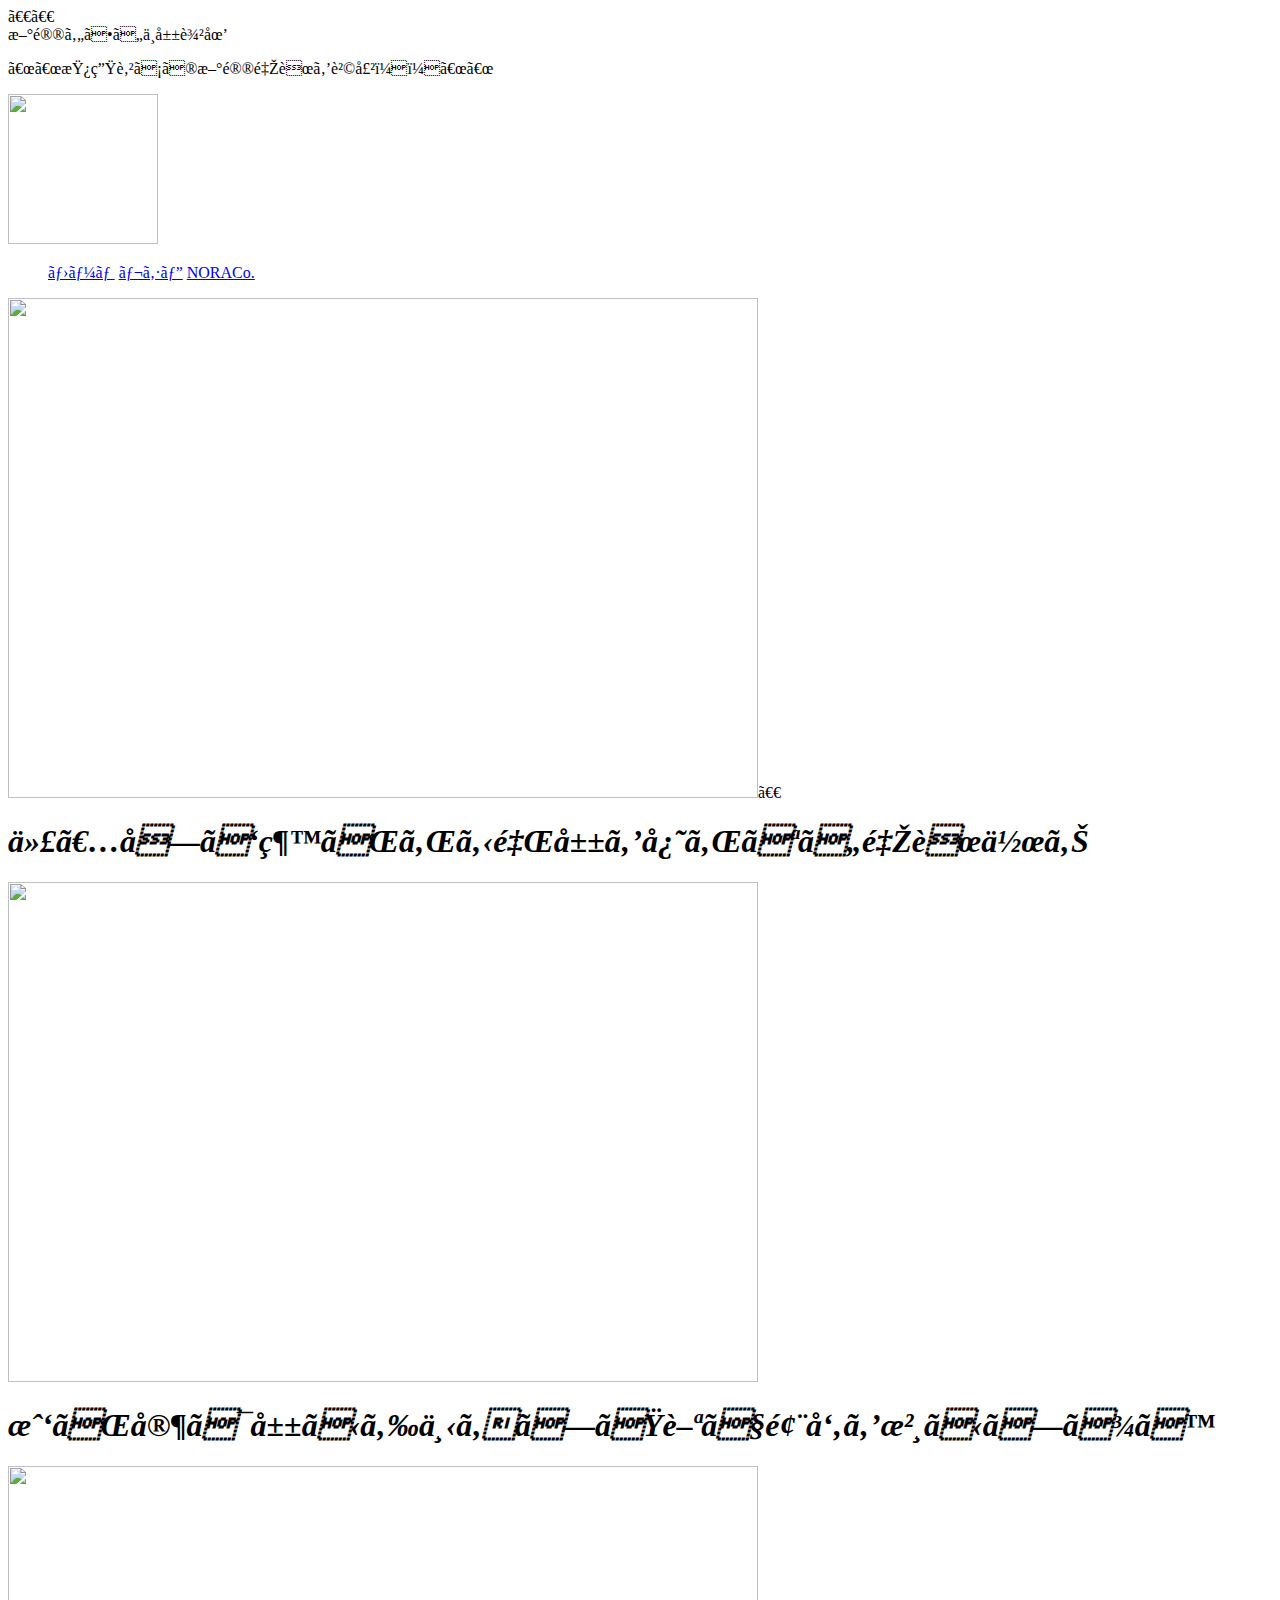
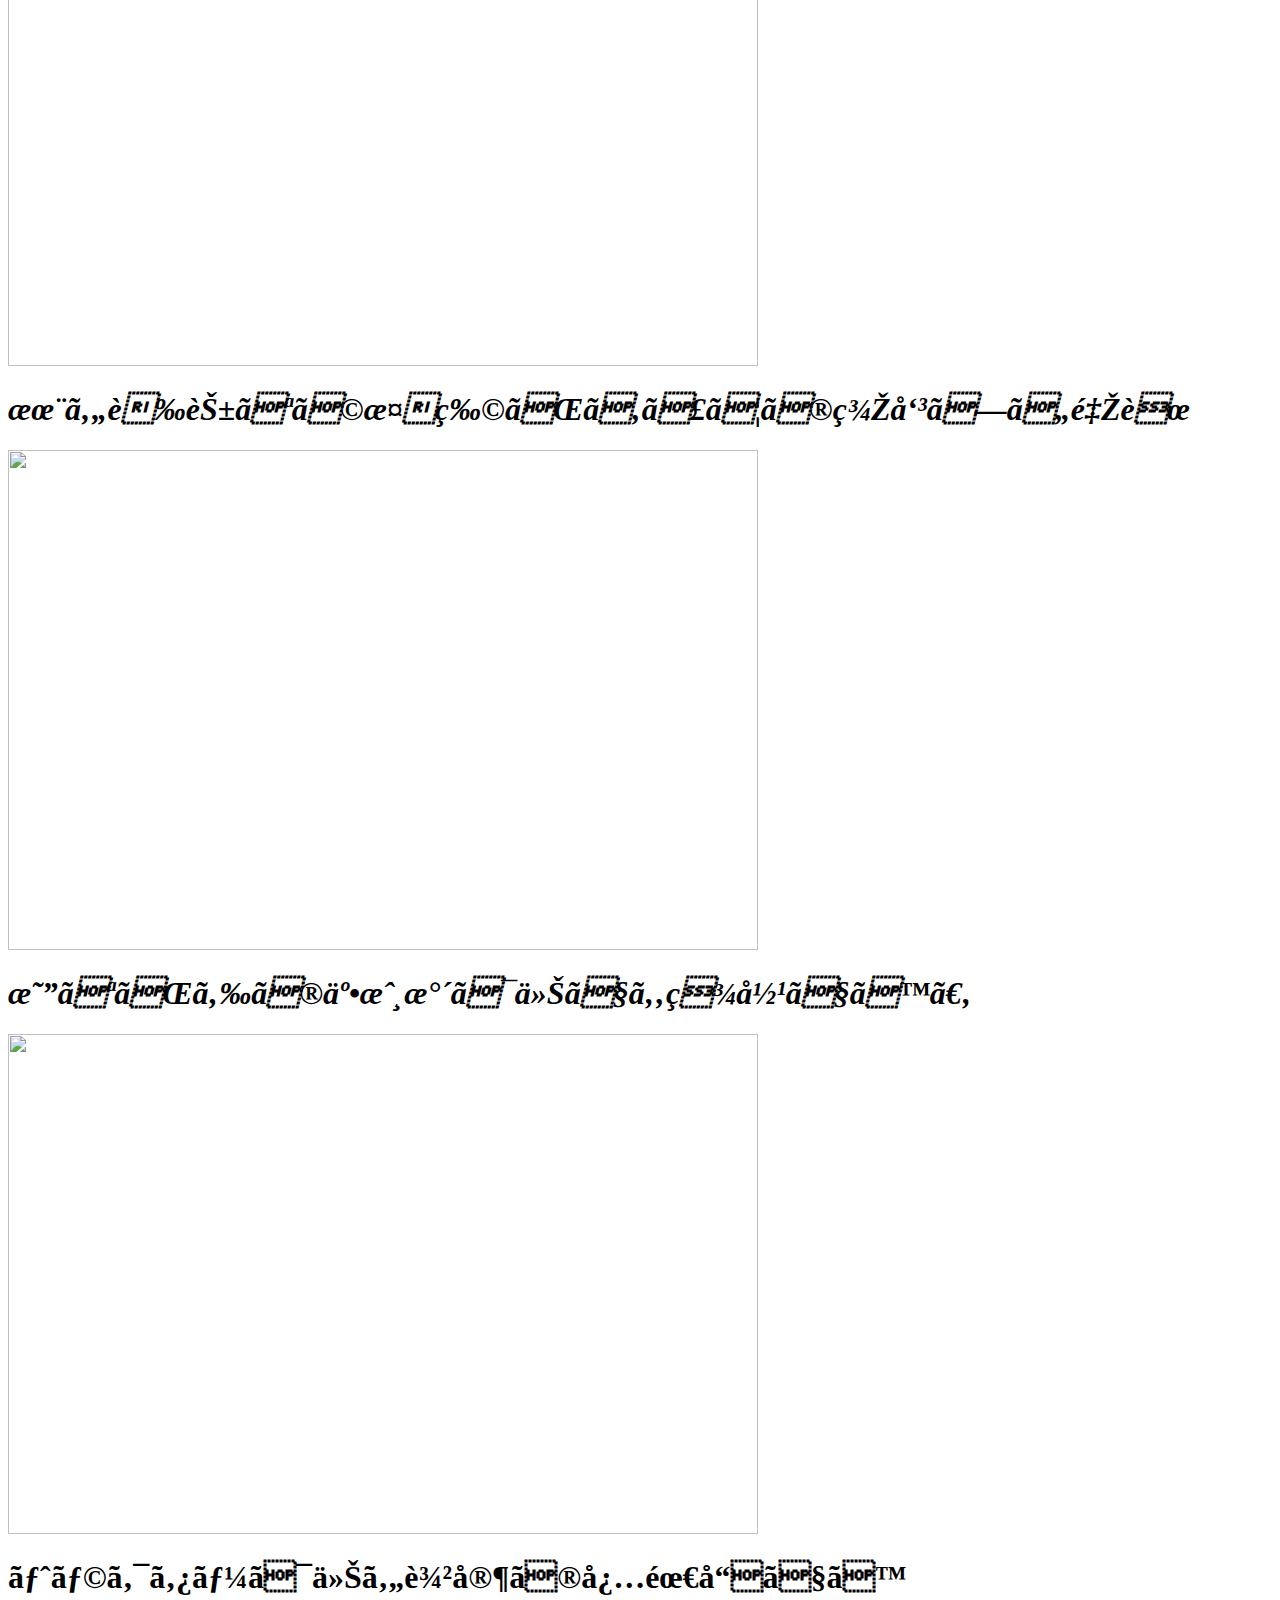
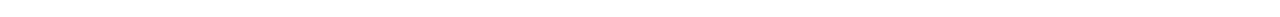
==== index.html @ f547082a "index.html" ====
<!DOCTYPE html>
<html lang="ja">
<head>
  <meata charset=utf-8>
  <title>新鮮やさい中山農園</title>
  <link rel="stylesheet" href="stylesheet.css">
</head>
<body>

  <div class="header">
　　
    <div class="header-logo">新鮮やさい中山農園<p>〜〜柿生育ちの新鮮野菜を販売！！〜〜</p></div>
    <img class="logo-pic" src="https://1.bp.blogspot.com/-LktLouo8utY/XRtksKINQ2I/AAAAAAABTdc/_b_g78fr1Uk_UnNtSzpy3RWdFAXLY4e8wCLcBGAs/s800/nouka_man_hatake.png" height="150px" width="150px">

  </div>
    <div class="bar">

      <div class="header-list">
        <ul>
          <a href="index.html">ホーム</a>
          <a href="#">レシピ</a>
          <a href="noraco.html">NORACo.</a>
        </ul>
      </div>
    </div>


  <div class="main">
    <div class="main-wrap">
       <div class="contents">
         <div class="content1">
           <img src="image/IMG_7882.jpg" height="500px" width="750px">　<!-- <img src="https://1.bp.blogspot.com/-LktLouo8utY/XRtksKINQ2I/AAAAAAABTdc/_b_g78fr1Uk_UnNtSzpy3RWdFAXLY4e8wCLcBGAs/s800/nouka_man_hatake.png" height="200px" width="200px"> -->
           <h1><i>代々受け継がれる里山を忘れない野菜作り</i></h1>

        </div>
        <div class="content2">
          <img src="image/IMG_7890.jpg" height="500px" width="750px"> <!--<img class="kikori" src="https://1.bp.blogspot.com/-dG0FrXY_IEM/U-8FotCECQI/AAAAAAAAkvU/tDcXbkX3eEQ/s800/job_kikori.png" height="200px" width="200px"> -->
          <h1><i>我が家は山から下ろした薪で風呂を沸かします</i></h1>
        </div>

     </div>
   </div>
    <div class="main-wrap2">
      <div class="contents">
      <div class="content3">
      <image src="image/IMG_7908.jpg" height="500px" width="750px">
      <h1><i>木や草花など植物があっての美味しい野菜</i></h1>
      </div>
    </div>
    </div>
    <div class="main-wrap3">
      <div class="contents">
        <div class="content4">
        <image src="image/IMG_7938.jpg"height="500px" width="750px">
        <h1><i>昔ながらの井戸水は今でも現役です。</i></h1>
    </div>
    </div>
  </div>

    <div class="main-wrap4">
      <div class="contents">
        <div class="content5">

    </div>
    </div>
    </div>

    <div class="main-wrap5">
      <div class="contents">
        <div class="content6">
        <image src="image/IMG_7916.jpg"height="500px" width="750px">
        <h1>トラクターは今や農家の必需品です</h1>
    </div>
    </div>
    </div>



    </div>
    </div>






</div>
<div class="footer">
</div>
</body>







</html>
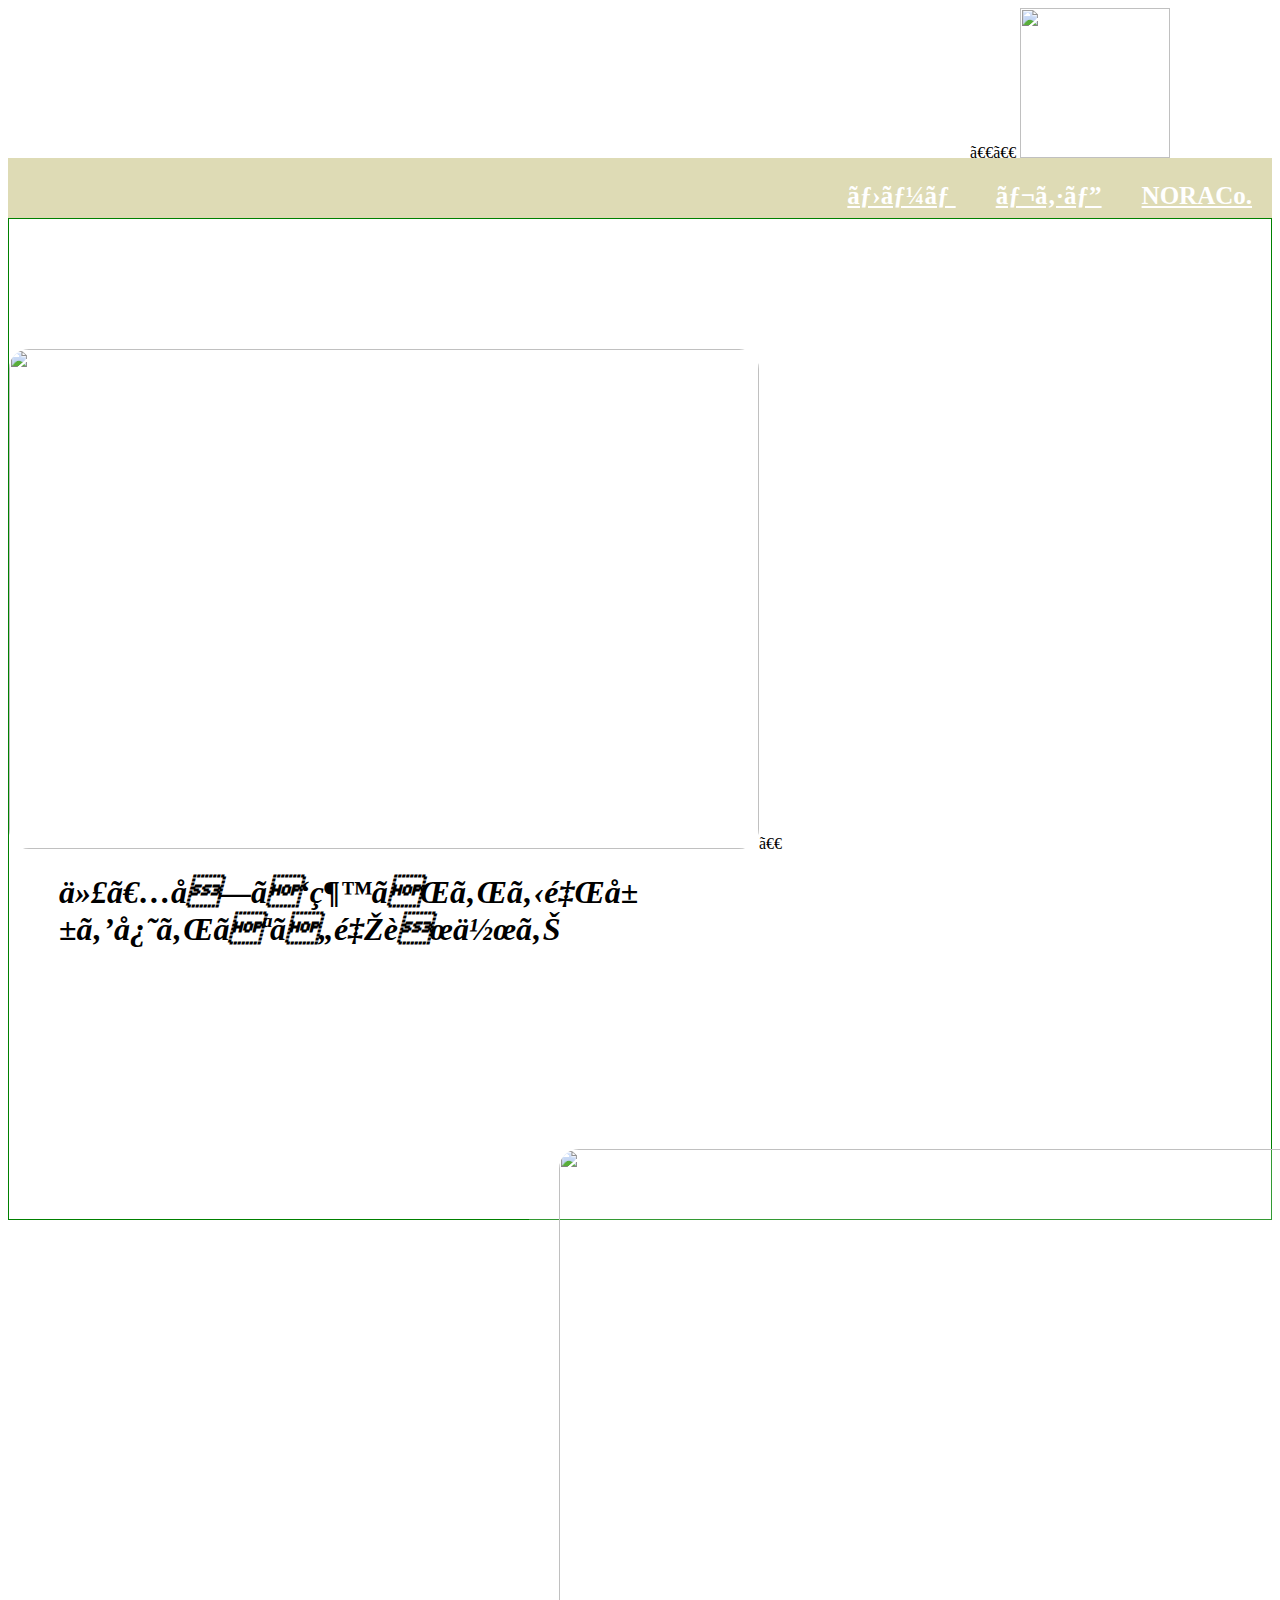
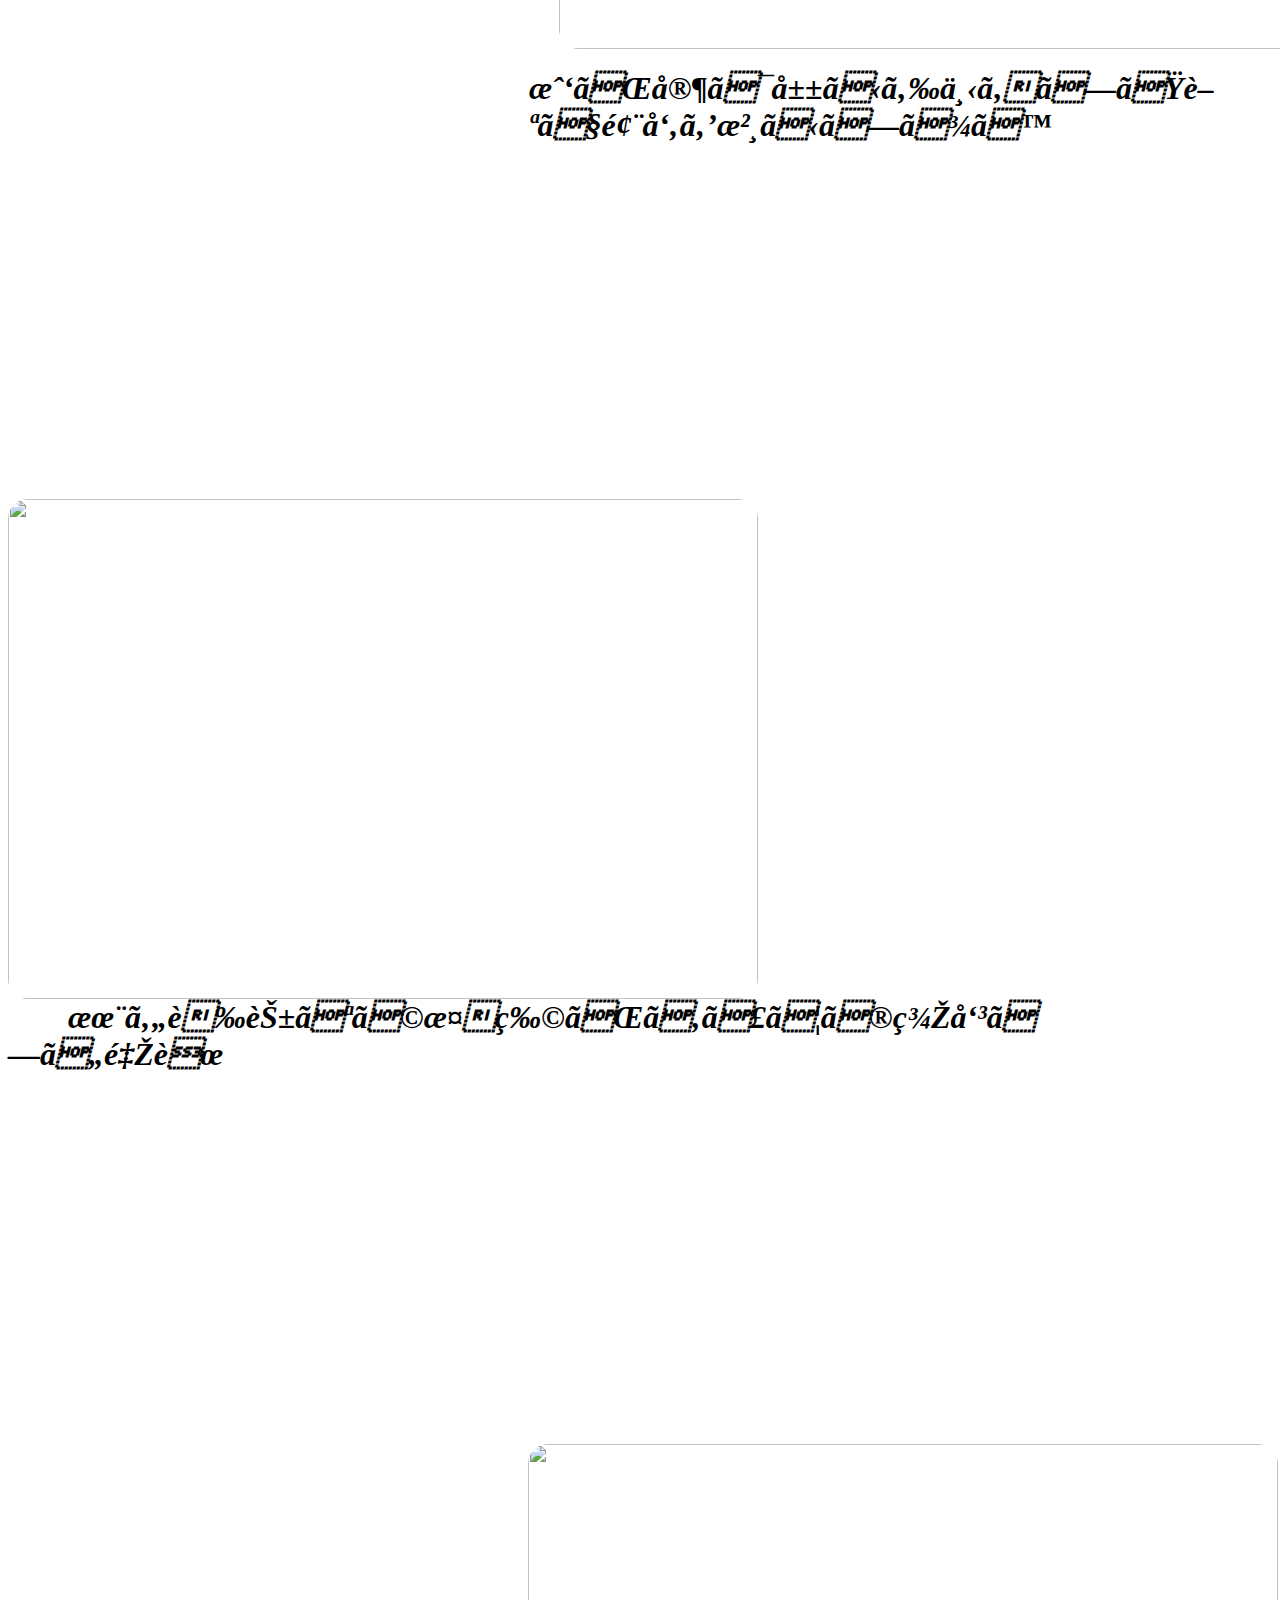
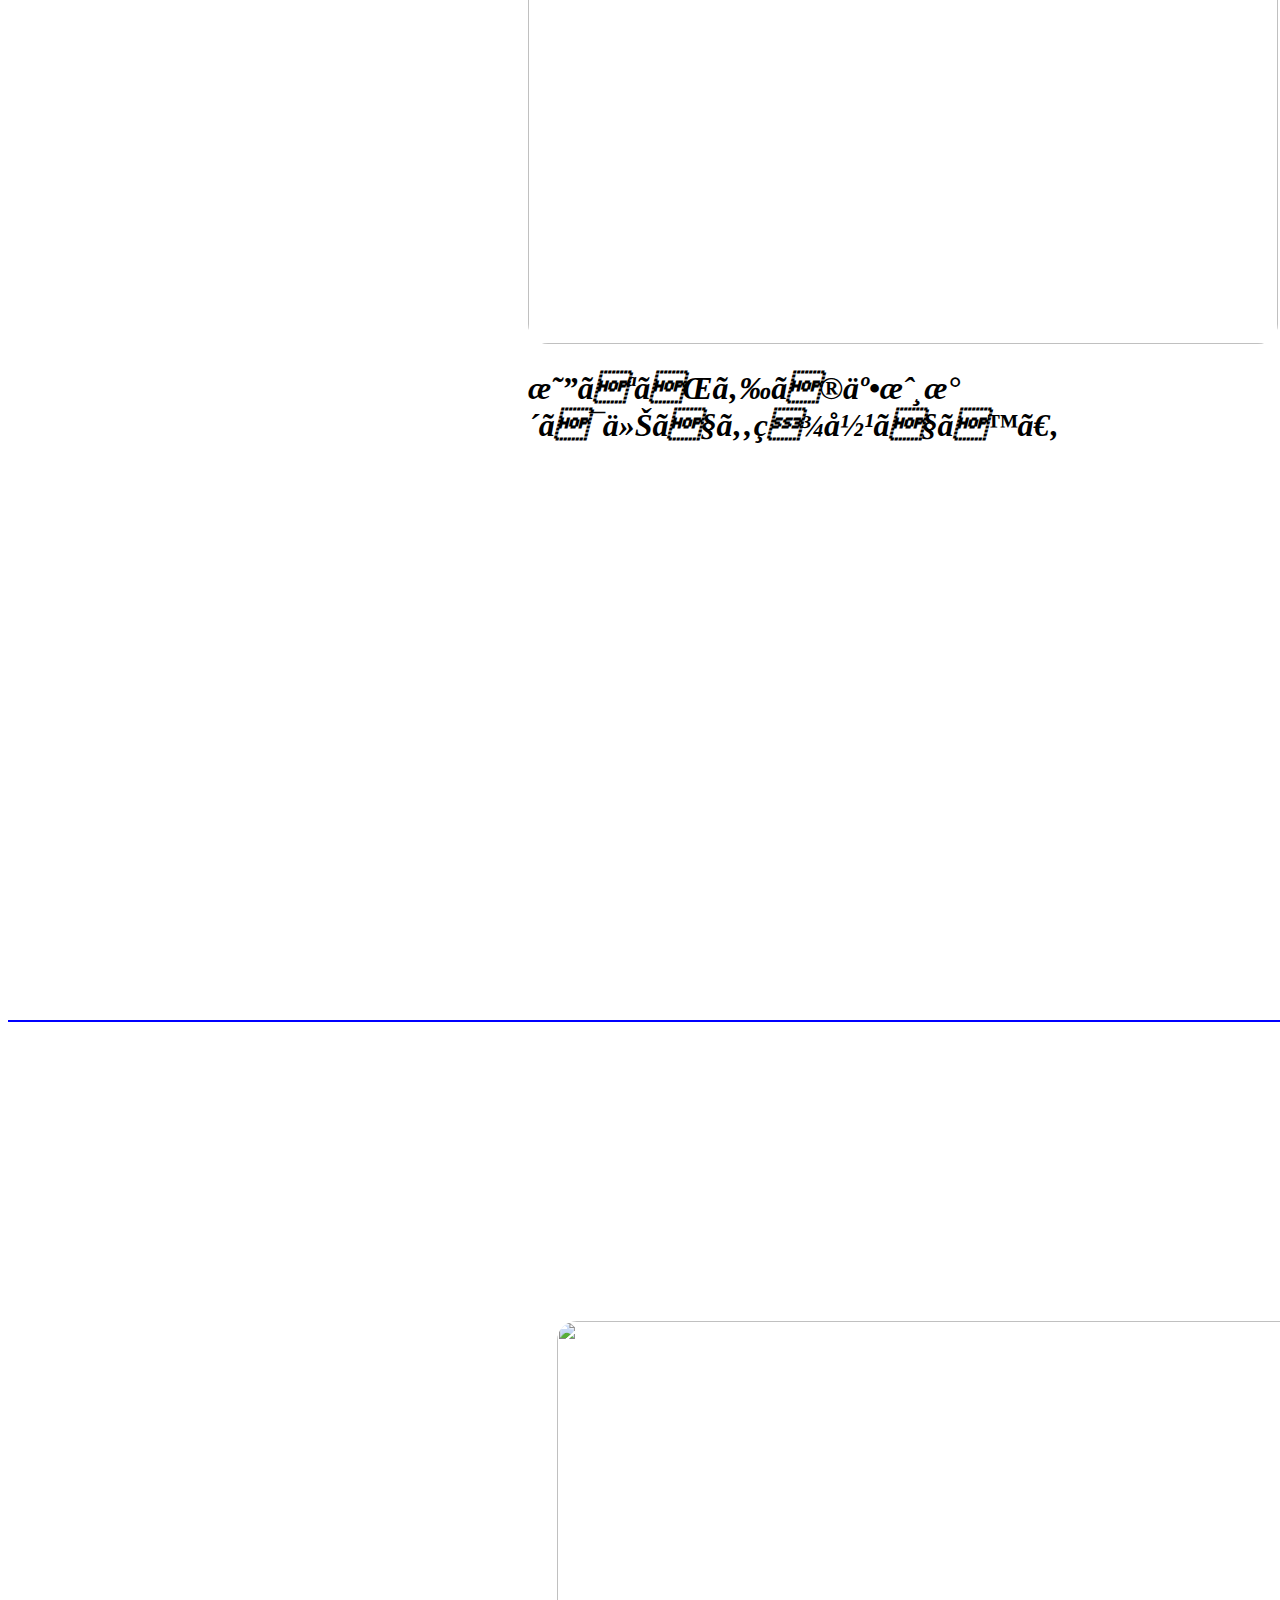
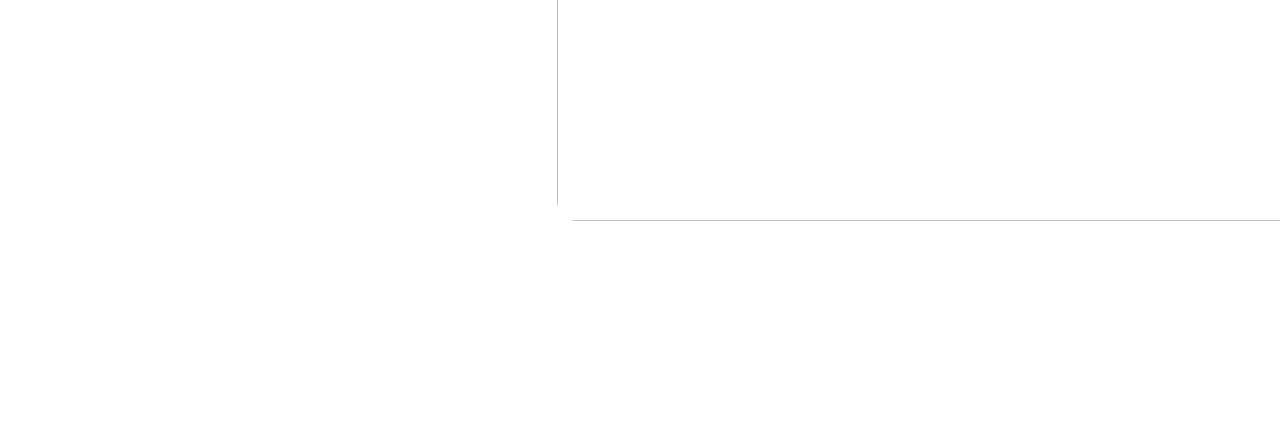
==== commit ba481d46: "Update index.html" ====
--- a/index.html
+++ b/index.html
@@ -29,7 +29,7 @@
     <div class="main-wrap">
        <div class="contents">
          <div class="content1">
-           <img src="image/IMG_7882.jpg" height="500px" width="750px">　<!-- <img src="https://1.bp.blogspot.com/-LktLouo8utY/XRtksKINQ2I/AAAAAAABTdc/_b_g78fr1Uk_UnNtSzpy3RWdFAXLY4e8wCLcBGAs/s800/nouka_man_hatake.png" height="200px" width="200px"> -->
+           <img src="https://github.com/haruyama418/nakayamaagri/blob/master/IMG_7882.jpg?raw=true" height="500px" width="750px">　<!-- <img src="https://1.bp.blogspot.com/-LktLouo8utY/XRtksKINQ2I/AAAAAAABTdc/_b_g78fr1Uk_UnNtSzpy3RWdFAXLY4e8wCLcBGAs/s800/nouka_man_hatake.png" height="200px" width="200px"> -->
            <h1><i>代々受け継がれる里山を忘れない野菜作り</i></h1>
 
         </div>
--- a/stylesheet.css
+++ b/stylesheet.css
@@ -0,0 +1,204 @@
+.header{
+  background-image:url(image/IMG_7887.jpg);
+  background-size:cover;
+
+
+  height:150px;
+}
+.header-logo{
+  font-size: 70px;
+  color:#fff;
+  font-family:"suns-sans-serif","arial unicode ms";
+  float:left;
+}
+.logo-pic{
+  margin-right: 10px;
+}
+.header-logo p{
+  font-size:25px;
+
+}
+/*span{
+  color:red;
+  background:linear-gradient(transparent 50%, yellow 50%) ;
+}*/
+.header-list{
+  float:right;
+  /*border:2px solid red;*/
+
+}
+.header-list a{
+
+  /*border:2px solid blue;*/
+  list-style: none;
+  float:left;
+  color:#fff;
+  font-weight:bold;
+  font-size:25px;
+  padding:0px 20px 15px 20px ;
+  margin-bottom:30px;
+
+
+}
+.header-list a:hover{
+  transition:all 0.5s;
+  font-weight:bold;
+  font-size:30px;
+  color:#00BFFF;
+}
+.header-list a:active{
+  position: relative;
+  font-size:30px;
+  top:6px
+}
+
+.bar{
+  background-color:rgba(189,183,107,0.5);
+  background-size: auto;
+  height:60px;
+
+
+}
+
+/*以下メインコンテンツ*/
+
+.main-wrap{
+  background-image:url(image/IMG_7877.jpg);
+  background-size:cover;
+  height:1000px;
+  background-color:rgba(255,255,255,0.3);
+  background-blend-mode:lighten;
+  border:1px solid green;
+}
+.main-wrap2{
+  background-image:url(image/IMG_7887.jpg);
+  background-size:cover;
+  height:1000px;
+  background-color:rgba(255,255,255,0.3);
+  background-blend-mode:lighten;
+  /*border:1px solid red;*/
+}
+.main-wrap3{
+  background-image:url(image/IMG_7875.jpg);
+  background-size:cover;
+  height:1000px;
+  background-color:rgba(255,255,255,0.3);
+  background-blend-mode:lighten;
+  /*border:1px solid red;*/
+}
+.main-wrap4{
+  background-image:url(image/IMG_7930.jpg);
+  background-size:cover;
+  height:1000px;
+  background-color:rgba(255,255,255,0.3);
+  background-blend-mode:lighten;
+  /*border:5px solid red;*/
+}
+.main-wrap5{
+  background-image:url(image/IMG_7936.jpg);
+  background-size:cover;
+  height:1000px;
+  background-color:rgba(255,255,255,0.3);
+  background-blend-mode:lighten;
+  /*border:5px solid red;*/
+}
+.contents{
+  margin:auto;
+  border:0px solid royalblue;
+  width:1300px;
+  height:px;
+}
+/*contents*/
+.content1{
+  margin-top:100px;
+  padding-top:30px;
+  background-color:rgb(256,256,256,0.2);
+  background-size:120%;
+  width:780px;
+  border-radius: 20px;
+  height:600px;
+}
+.content1 img{
+border-radius:20px;
+
+
+}
+.content1 h1{
+  margin-left:50px;
+  color:;
+
+
+}
+.content2{
+  margin-top:200px;
+  background-color:rgb(256,256,256,0.2);
+  background-size:120%;
+  width:780px;
+  border-radius: 20px;
+  height:600px;
+  float:right;
+}
+.content2 img{
+border-radius:20px;
+float:right;
+}
+.content2 h1{
+  float:right;
+  margin-right:60px;
+  color:;
+}
+.kikori{
+  margin-top:100px;
+  margin-right:150px;
+}
+.content3{
+  margin-top:200px;
+  background-color:rgb(256,256,256,0.2);
+  background-size:120%;
+  width:780px;
+  margin-top:00px;
+  float:left;
+  /*border:1px solid red;*/
+  margin-top:350px
+
+}
+.content3 img{
+
+border-radius:20px;
+float:left;
+opacity: ;
+margin-right:30px;
+}
+.content3 i {
+  margin-left:60px;
+
+  color:black;
+}
+.content4{
+  margin-top:200px;
+  background-color:rgb(256,256,256,0.2);
+  background-size:120%;
+  width:780px;
+  margin-top:00px;
+  float:right;
+  /*border:1px solid red;*/
+  margin-top:350px
+}
+.content4 img{
+  border-radius: 20px;
+}
+.content6{
+  border:1px solid blue;
+margin-top:0px;
+}
+.content6 img{
+border-radius:20px;
+float:right;
+padding-left:0px;
+margin-top:300px;
+}
+.content6 h1{
+  margin-right:60px;
+  float:right;
+  color:#fff;
+}
